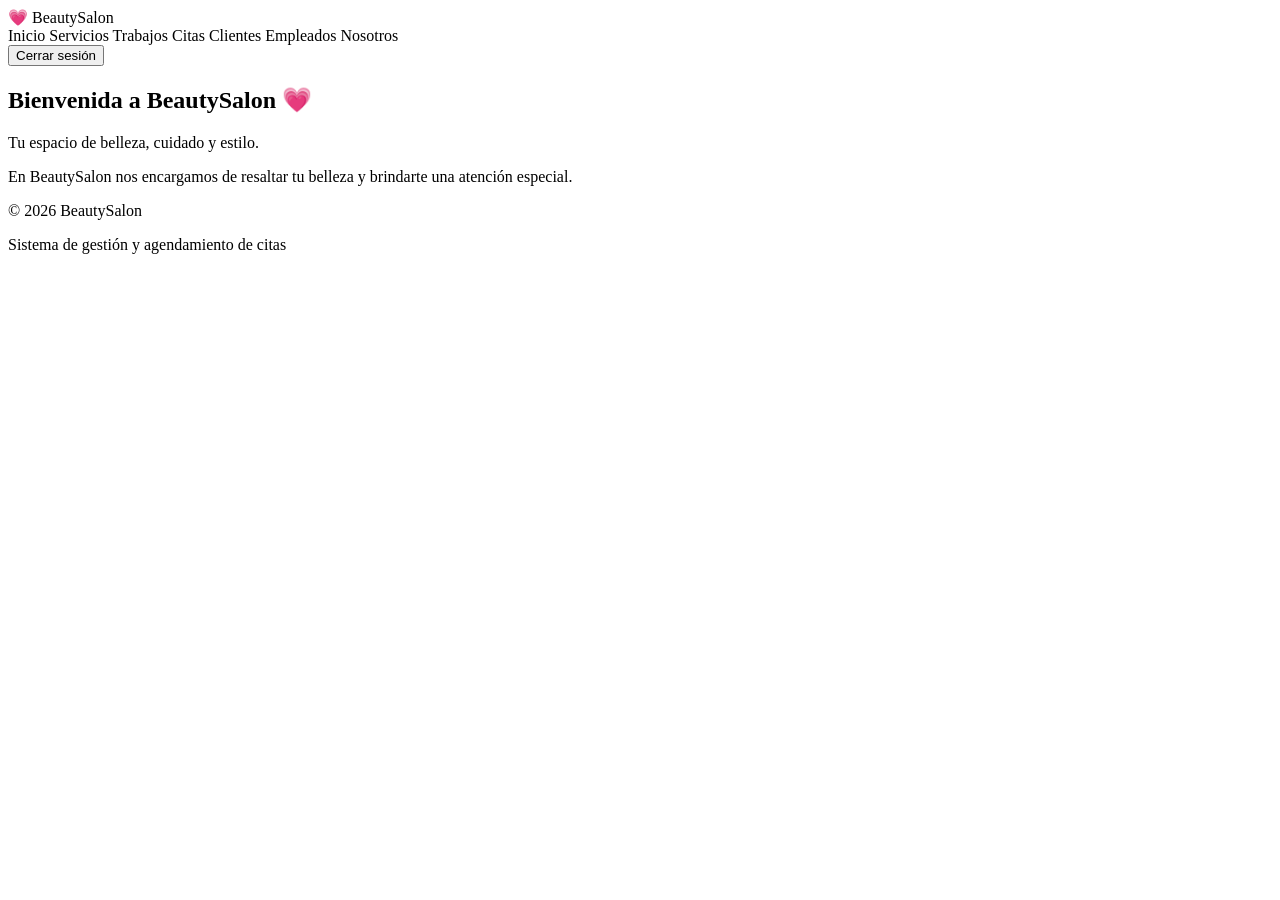
==== src/main/resources/templates/index.html @ d1c0f7c7 "Actualizacion inicial de BeautySalon" ====
<!DOCTYPE html>
<html lang="es" xmlns:th="http://www.thymeleaf.org">

<head>

    <meta charset="UTF-8">

    <meta name="viewport"
          content="width=device-width, initial-scale=1.0">

    <title>Inicio - BeautySalon</title>

    <link rel="stylesheet"
          th:href="@{/css/estilos.css}">

</head>

<body>


<!-- =====================================================
     MENÚ DE NAVEGACIÓN
     ===================================================== -->

<header>

    <nav class="navbar">

        <a th:href="@{/}" class="logo">
            💗 BeautySalon
        </a>


        <div class="menu">

            <a th:href="@{/}">
                Inicio
            </a>

            <a th:href="@{/servicios}">
                Servicios
            </a>

            <a th:href="@{/trabajos}">
                Trabajos
            </a>

            <a th:href="@{/citas}">
                Citas
            </a>

            <a th:href="@{/clientes}">
                Clientes
            </a>

            <a th:href="@{/empleados}">
                Empleados
            </a>

            <a th:href="@{/nosotros}">
                Nosotros
            </a>


            <!-- CERRAR SESIÓN -->

            <form th:action="@{/logout}"
                  method="post"
                  class="logout-form">

                <button type="submit"
                        class="btn-logout">

                    Cerrar sesión

                </button>

            </form>

        </div>

    </nav>

</header>


<!-- =====================================================
     INICIO
     ===================================================== -->

<main>

    <section class="hero">

        <div class="hero-content">

            <h1>
                Bienvenida a BeautySalon 💗
            </h1>

            <p>
                Tu espacio de belleza, cuidado y estilo.
            </p>

            <p>
                En BeautySalon nos encargamos de resaltar
                tu belleza y brindarte una atención especial.
            </p>

        </div>

    </section>

</main>


<!-- =====================================================
     PIE DE PÁGINA
     ===================================================== -->

<footer>

    <p>
        © 2026 BeautySalon
    </p>

    <p>
        Sistema de gestión y agendamiento de citas
    </p>

</footer>


</body>

</html>
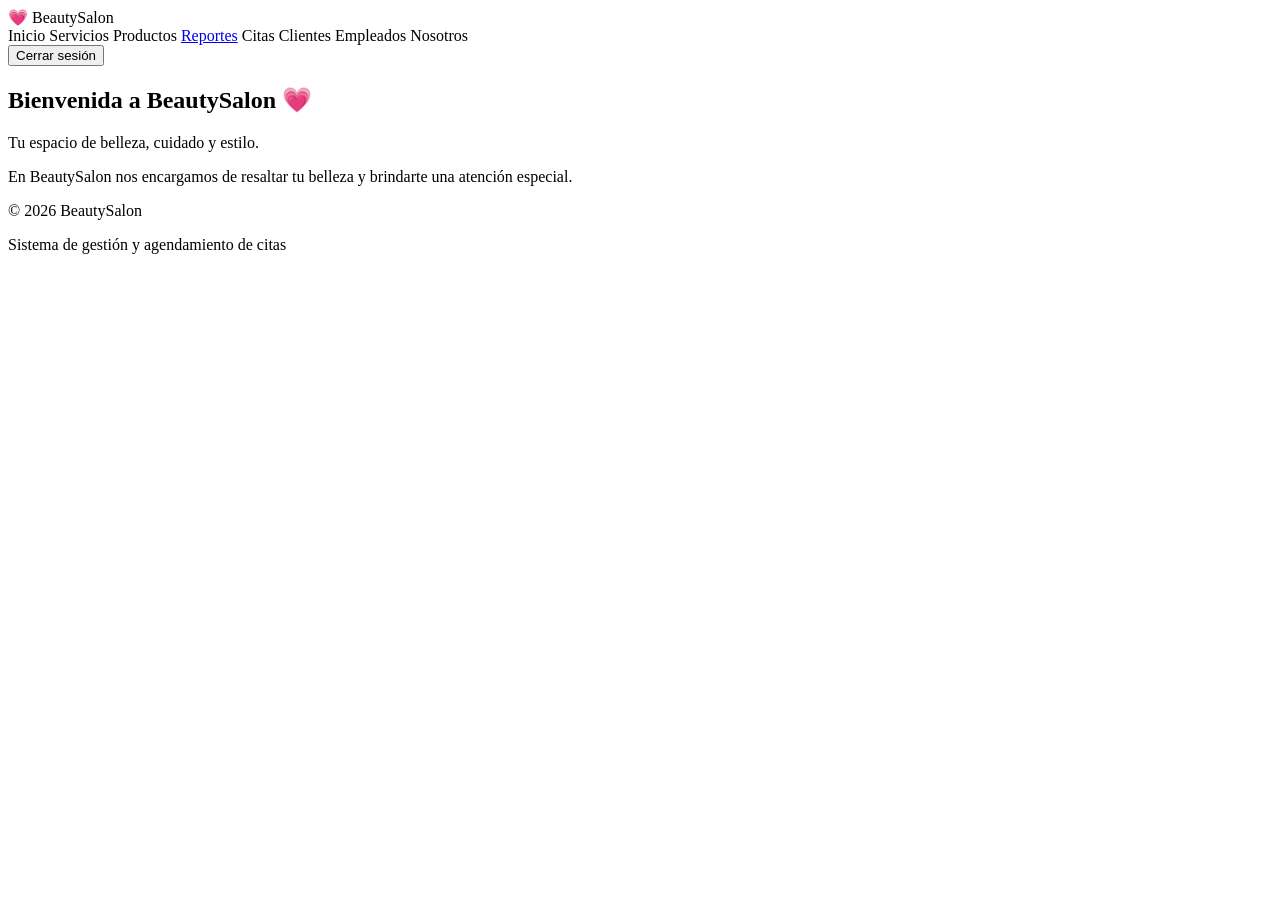
==== commit 377fe38a: "Actualiza productos, reportes y estilos" ====
--- a/src/main/resources/templates/index.html
+++ b/src/main/resources/templates/index.html
@@ -40,10 +40,10 @@
             <a th:href="@{/servicios}">
                 Servicios
             </a>
-
-            <a th:href="@{/trabajos}">
-                Trabajos
-            </a>
+<a th:href="@{/productos}">
+    Productos
+</a>
+            <a href="/reportes">Reportes</a>
 
             <a th:href="@{/citas}">
                 Citas
